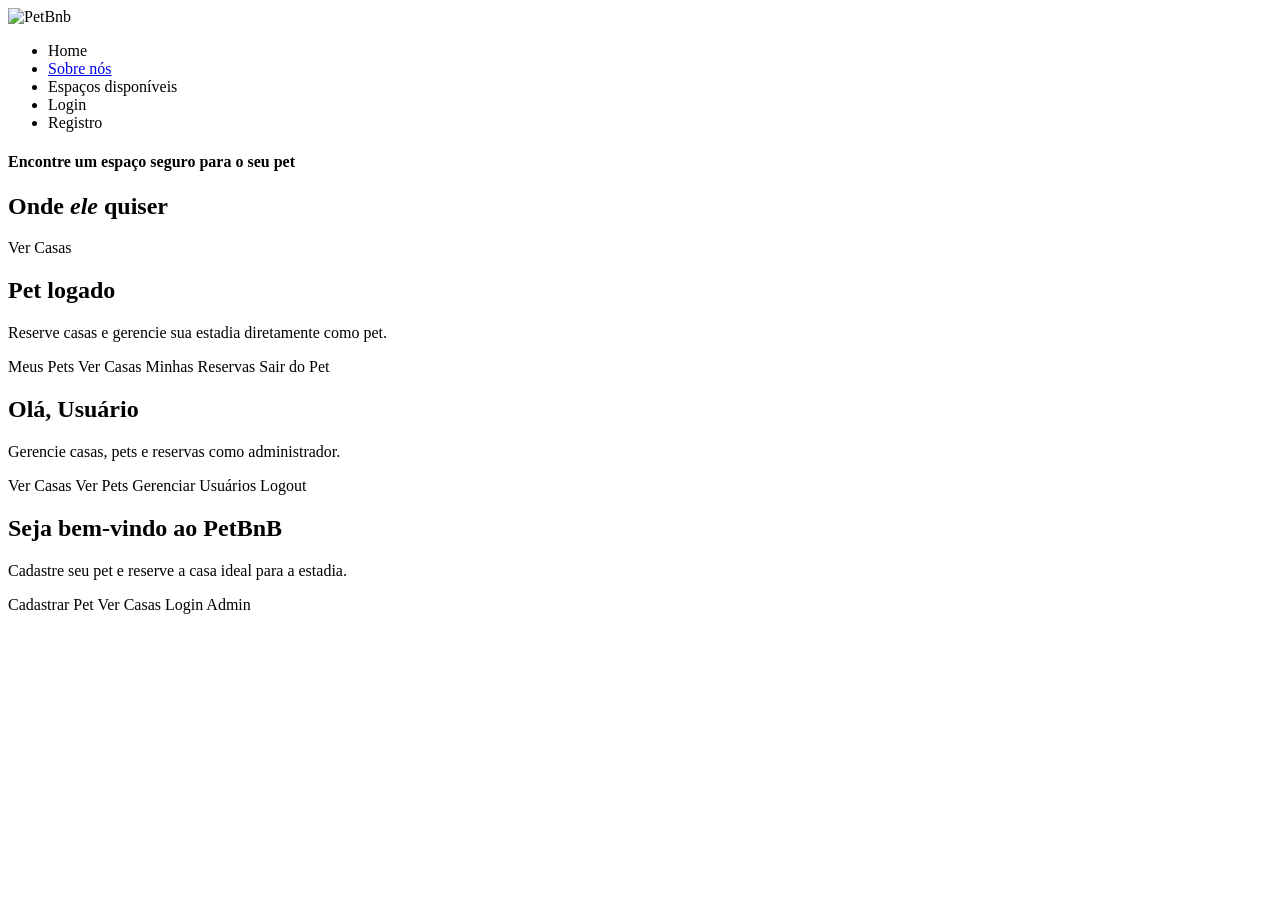
==== src/main/resources/templates/index.html @ b038af2d "ajustado para thymeleaf e banco de dados reconfigurado" ====
<!DOCTYPE html>
<html lang="pt-BR" xmlns:th="http://www.thymeleaf.org">
<head>
    <meta charset="UTF-8" />
    <meta name="viewport" content="width=device-width, initial-scale=1" />
    <title th:text="#{{app.title}}">PetBnB</title>
    <link rel="stylesheet" th:href="@{/css/bootstrap.min.css}" href="css/bootstrap.min.css" />
    <link rel="stylesheet" th:href="@{/css/style.css}" href="css/style.css" />
    <link rel="stylesheet" th:href="@{/css/style1.css}" href="css/style1.css" />
    <link rel="stylesheet" th:href="@{/css/responsive.css}" href="css/responsive.css" />
</head>
<body class="main-layout">
<header>
    <div class="header">
        <div class="container">
            <div class="row align-items-center">
                <div class="col-md-3 logo_section">
                    <div class="logo">
                        <a th:href="@{/}"><img th:src="@{/images/supercao.png}" src="images/supercao.png" alt="PetBnb" /></a>
                    </div>
                </div>
                <div class="col-md-9">
                    <div class="navigation">
                        <ul class="nav">
                            <li class="nav-item"><a class="nav-link" th:href="@{/}">Home</a></li>
                            <li class="nav-item"><a class="nav-link" href="#about">Sobre nós</a></li>
                            <li class="nav-item"><a class="nav-link" th:href="@{/casas}">Espaços disponíveis</a></li>
                            <li class="nav-item"><a class="nav-link" th:href="@{/usuario/login}">Login</a></li>
                            <li class="nav-item"><a class="nav-link" th:href="@{/usuario/cadastro}">Registro</a></li>
                        </ul>
                    </div>
                </div>
            </div>
        </div>
    </div>
</header>

<section class="home-banner-area" id="home">
    <div class="container h-100">
        <div class="home-banner text-center">
            <div class="text-center">
                <h4>Encontre um espaço seguro para o seu pet</h4>
                <h1>Onde <em>ele</em> quiser</h1>
                <a class="button home-banner-btn" th:href="@{/casas}">Ver Casas</a>
            </div>
        </div>
    </div>
</section>

<div class="container mt-5">
    <div class="row">
        <div class="col-md-12 text-center">
            <div th:if="${session.petLogado != null}">
                <h2 th:text="'Pet logado: ' + ${session.petLogado.nome}">Pet logado</h2>
                <p>Reserve casas e gerencie sua estadia diretamente como pet.</p>
                <a class="button" th:href="@{/pets}">Meus Pets</a>
                <a class="button" th:href="@{/casas}">Ver Casas</a>
                <a class="button" th:href="@{/reservas}">Minhas Reservas</a>
                <a class="button" th:href="@{/pets/sair}">Sair do Pet</a>
            </div>
            <div th:if="${session.usuarioLogado != null}">
                <h2 th:text="'Olá, ' + ${session.usuarioLogado.nome}">Olá, Usuário</h2>
                <p>Gerencie casas, pets e reservas como administrador.</p>
                <a class="button" th:href="@{/casas}">Ver Casas</a>
                <a class="button" th:href="@{/pets}">Ver Pets</a>
                <a class="button" th:if="${session.usuarioLogado.papel == 'ADMIN'}" th:href="@{/usuario/lista}">Gerenciar Usuários</a>
                <a class="button" th:href="@{/usuario/logout}">Logout</a>
            </div>
            <div th:if="${session.petLogado == null} and ${session.usuarioLogado == null}">
                <h2>Seja bem-vindo ao PetBnB</h2>
                <p>Cadastre seu pet e reserve a casa ideal para a estadia.</p>
                <a class="button" th:href="@{/pets/novo}">Cadastrar Pet</a>
                <a class="button" th:href="@{/casas}">Ver Casas</a>
                <a class="button" th:href="@{/usuario/login}">Login Admin</a>
            </div>
        </div>
    </div>
</div>

<script th:src="@{/js/jquery.min.js}" src="js/jquery.min.js"></script>
<script th:src="@{/js/bootstrap.min.js}" src="js/bootstrap.min.js"></script>
<script th:src="@{/js/main.js}" src="js/main.js"></script>
</body>
</html>
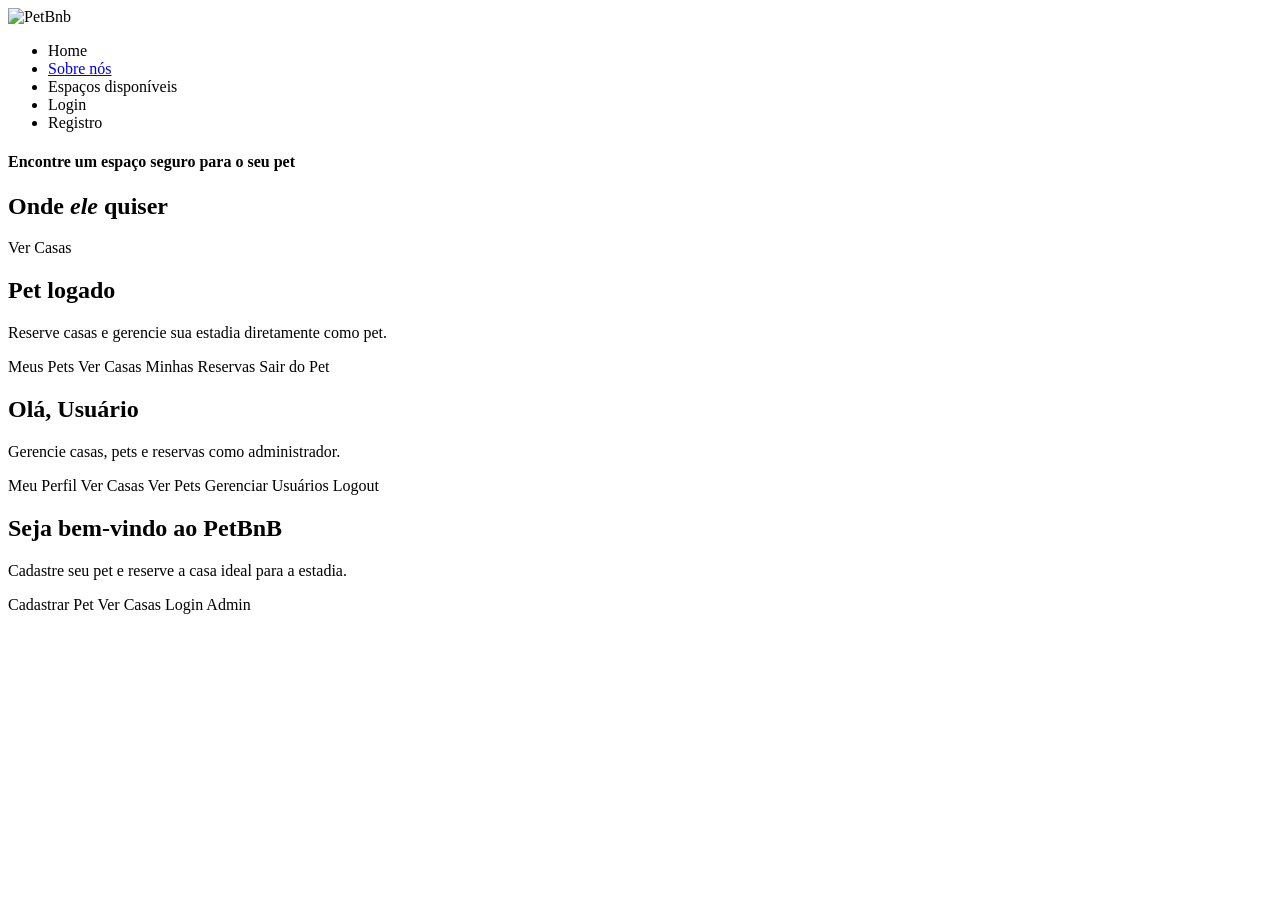
==== commit 7670e72b: "problemas no thymeleaf e no banco de dados. cada usuario agora tem seu proprio pet como o proposto p" ====
--- a/src/main/resources/templates/index.html
+++ b/src/main/resources/templates/index.html
@@ -61,6 +61,7 @@
             <div th:if="${session.usuarioLogado != null}">
                 <h2 th:text="'Olá, ' + ${session.usuarioLogado.nome}">Olá, Usuário</h2>
                 <p>Gerencie casas, pets e reservas como administrador.</p>
+                <a class="button" th:href="@{/usuario/perfil}">Meu Perfil</a>
                 <a class="button" th:href="@{/casas}">Ver Casas</a>
                 <a class="button" th:href="@{/pets}">Ver Pets</a>
                 <a class="button" th:if="${session.usuarioLogado.papel == 'ADMIN'}" th:href="@{/usuario/lista}">Gerenciar Usuários</a>
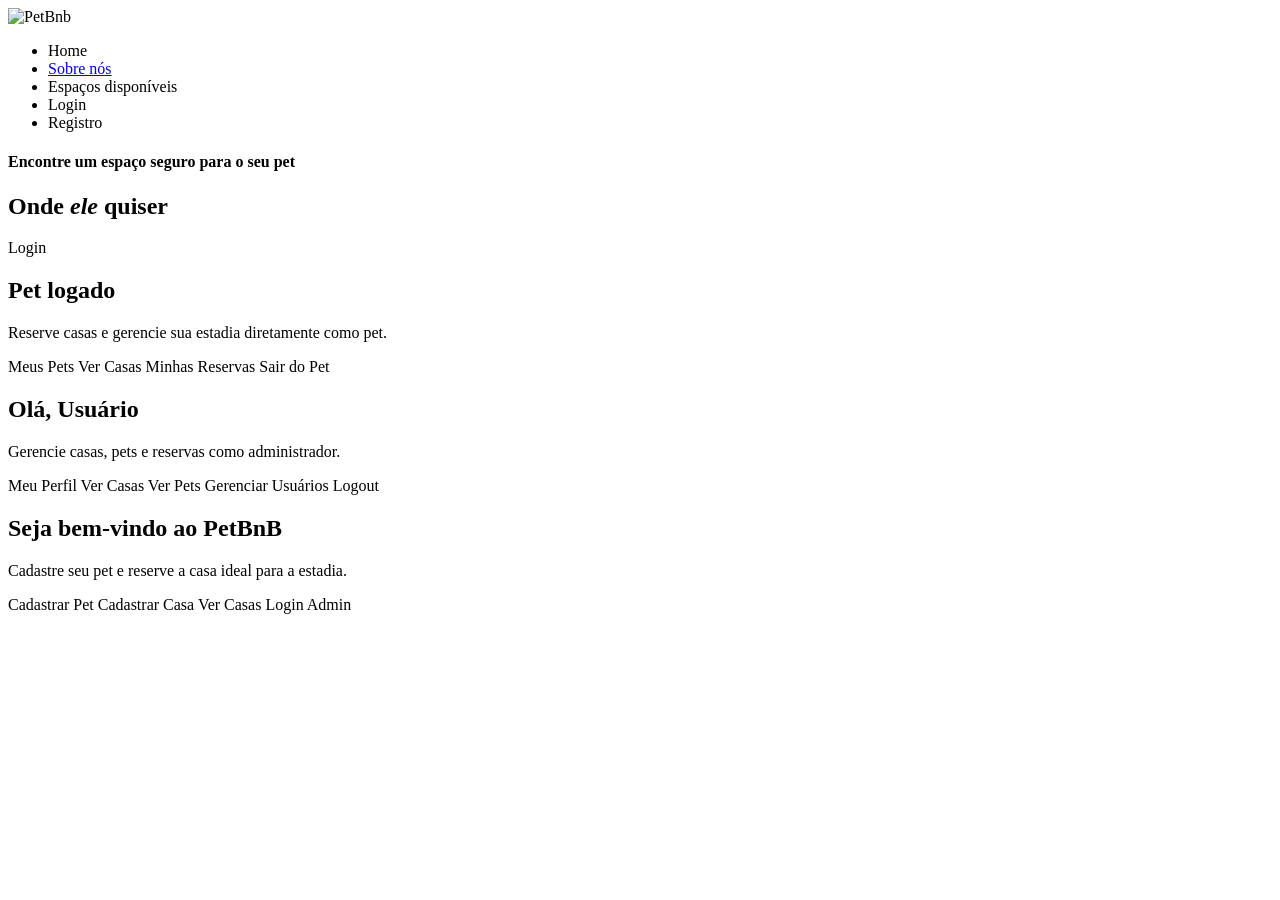
==== commit b1077504: "ajustado thymeleaf" ====
--- a/src/main/resources/templates/index.html
+++ b/src/main/resources/templates/index.html
@@ -1,85 +1,93 @@
 <!DOCTYPE html>
 <html lang="pt-BR" xmlns:th="http://www.thymeleaf.org">
+
 <head>
     <meta charset="UTF-8" />
     <meta name="viewport" content="width=device-width, initial-scale=1" />
-    <title th:text="#{{app.title}}">PetBnB</title>
-    <link rel="stylesheet" th:href="@{/css/bootstrap.min.css}" href="css/bootstrap.min.css" />
+<!-- ✅ CORRETO -->
+<title th:text="#{app.title}">PetBnB</title>    <link rel="stylesheet" th:href="@{/css/bootstrap.min.css}" href="css/bootstrap.min.css" />
     <link rel="stylesheet" th:href="@{/css/style.css}" href="css/style.css" />
     <link rel="stylesheet" th:href="@{/css/style1.css}" href="css/style1.css" />
     <link rel="stylesheet" th:href="@{/css/responsive.css}" href="css/responsive.css" />
 </head>
+
 <body class="main-layout">
-<header>
-    <div class="header">
-        <div class="container">
-            <div class="row align-items-center">
-                <div class="col-md-3 logo_section">
-                    <div class="logo">
-                        <a th:href="@{/}"><img th:src="@{/images/supercao.png}" src="images/supercao.png" alt="PetBnb" /></a>
+    <header>
+        <div class="header">
+            <div class="container">
+                <div class="row align-items-center">
+                    <div class="col-md-3 logo_section">
+                        <div class="logo">
+                            <a th:href="@{/}"><img th:src="@{/images/supercao.png}" src="images/supercao.png"
+                                    alt="PetBnb" /></a>
+                        </div>
                     </div>
-                </div>
-                <div class="col-md-9">
-                    <div class="navigation">
-                        <ul class="nav">
-                            <li class="nav-item"><a class="nav-link" th:href="@{/}">Home</a></li>
-                            <li class="nav-item"><a class="nav-link" href="#about">Sobre nós</a></li>
-                            <li class="nav-item"><a class="nav-link" th:href="@{/casas}">Espaços disponíveis</a></li>
-                            <li class="nav-item"><a class="nav-link" th:href="@{/usuario/login}">Login</a></li>
-                            <li class="nav-item"><a class="nav-link" th:href="@{/usuario/cadastro}">Registro</a></li>
-                        </ul>
+                    <div class="col-md-9">
+                        <div class="navigation">
+                            <ul class="nav">
+                                <li class="nav-item"><a class="nav-link" th:href="@{/}">Home</a></li>
+                                <li class="nav-item"><a class="nav-link" href="#about">Sobre nós</a></li>
+                                <li class="nav-item"><a class="nav-link" th:href="@{/casas}">Espaços disponíveis</a>
+                                </li>
+                                <li class="nav-item"><a class="nav-link" th:href="@{/usuario/login}">Login</a></li>
+                                <li class="nav-item"><a class="nav-link" th:href="@{/usuario/cadastro}">Registro</a>
+                                </li>
+                            </ul>
+                        </div>
                     </div>
                 </div>
             </div>
         </div>
-    </div>
-</header>
+    </header>
 
-<section class="home-banner-area" id="home">
-    <div class="container h-100">
-        <div class="home-banner text-center">
-            <div class="text-center">
-                <h4>Encontre um espaço seguro para o seu pet</h4>
-                <h1>Onde <em>ele</em> quiser</h1>
-                <a class="button home-banner-btn" th:href="@{/casas}">Ver Casas</a>
+    <section class="home-banner-area" id="home">
+        <div class="container h-100">
+            <div class="home-banner text-center">
+                <div class="text-center">
+                    <h4>Encontre um espaço seguro para o seu pet</h4>
+                    <h1>Onde <em>ele</em> quiser</h1>
+                    <a class="button home-banner-btn" th:href="@{/usuario/login}">Login</a>
+                </div>
+            </div>
+        </div>
+    </section>
+
+    <div class="container mt-5">
+        <div class="row">
+            <div class="col-md-12 text-center">
+                <div th:if="${session.petLogado != null}">
+                    <h2 th:text="'Pet logado: ' + ${session.petLogado.nome}">Pet logado</h2>
+                    <p>Reserve casas e gerencie sua estadia diretamente como pet.</p>
+                    <a class="button" th:href="@{/pets}">Meus Pets</a>
+                    <a class="button" th:href="@{/casas}">Ver Casas</a>
+                    <a class="button" th:href="@{/reservas}">Minhas Reservas</a>
+                    <a class="button" th:href="@{/pets/sair}">Sair do Pet</a>
+                </div>
+                <div th:if="${session.usuarioLogado != null}">
+                    <h2 th:text="'Olá, ' + ${session.usuarioLogado.nome}">Olá, Usuário</h2>
+                    <p>Gerencie casas, pets e reservas como administrador.</p>
+                    <a class="button" th:href="@{/usuario/perfil}">Meu Perfil</a>
+                    <a class="button" th:href="@{/casas}">Ver Casas</a>
+                    <a class="button" th:href="@{/pets}">Ver Pets</a>
+                    <a class="button" th:if="${session.usuarioLogado.papel == 'ADMIN'}"
+                        th:href="@{/usuario/lista}">Gerenciar Usuários</a>
+                    <a class="button" th:href="@{/usuario/logout}">Logout</a>
+                </div>
+                <div th:if="${session.petLogado == null} and ${session.usuarioLogado == null}">
+                    <h2>Seja bem-vindo ao PetBnB</h2>
+                    <p>Cadastre seu pet e reserve a casa ideal para a estadia.</p>
+                    <a class="button" th:href="@{/pets/novo}">Cadastrar Pet</a>
+                    <a class="button" th:href="@{/casas/nova}">Cadastrar Casa</a>
+                    <a class="button" th:href="@{/casas}">Ver Casas</a>
+                    <a class="button" th:href="@{/usuario/login}">Login Admin</a>
+                </div>
             </div>
         </div>
     </div>
-</section>
 
-<div class="container mt-5">
-    <div class="row">
-        <div class="col-md-12 text-center">
-            <div th:if="${session.petLogado != null}">
-                <h2 th:text="'Pet logado: ' + ${session.petLogado.nome}">Pet logado</h2>
-                <p>Reserve casas e gerencie sua estadia diretamente como pet.</p>
-                <a class="button" th:href="@{/pets}">Meus Pets</a>
-                <a class="button" th:href="@{/casas}">Ver Casas</a>
-                <a class="button" th:href="@{/reservas}">Minhas Reservas</a>
-                <a class="button" th:href="@{/pets/sair}">Sair do Pet</a>
-            </div>
-            <div th:if="${session.usuarioLogado != null}">
-                <h2 th:text="'Olá, ' + ${session.usuarioLogado.nome}">Olá, Usuário</h2>
-                <p>Gerencie casas, pets e reservas como administrador.</p>
-                <a class="button" th:href="@{/usuario/perfil}">Meu Perfil</a>
-                <a class="button" th:href="@{/casas}">Ver Casas</a>
-                <a class="button" th:href="@{/pets}">Ver Pets</a>
-                <a class="button" th:if="${session.usuarioLogado.papel == 'ADMIN'}" th:href="@{/usuario/lista}">Gerenciar Usuários</a>
-                <a class="button" th:href="@{/usuario/logout}">Logout</a>
-            </div>
-            <div th:if="${session.petLogado == null} and ${session.usuarioLogado == null}">
-                <h2>Seja bem-vindo ao PetBnB</h2>
-                <p>Cadastre seu pet e reserve a casa ideal para a estadia.</p>
-                <a class="button" th:href="@{/pets/novo}">Cadastrar Pet</a>
-                <a class="button" th:href="@{/casas}">Ver Casas</a>
-                <a class="button" th:href="@{/usuario/login}">Login Admin</a>
-            </div>
-        </div>
-    </div>
-</div>
+    <script th:src="@{/js/jquery.min.js}" src="js/jquery.min.js"></script>
+    <script th:src="@{/js/bootstrap.min.js}" src="js/bootstrap.min.js"></script>
+    <script th:src="@{/js/main.js}" src="js/main.js"></script>
+</body>
 
-<script th:src="@{/js/jquery.min.js}" src="js/jquery.min.js"></script>
-<script th:src="@{/js/bootstrap.min.js}" src="js/bootstrap.min.js"></script>
-<script th:src="@{/js/main.js}" src="js/main.js"></script>
-</body>
-</html>
+</html>
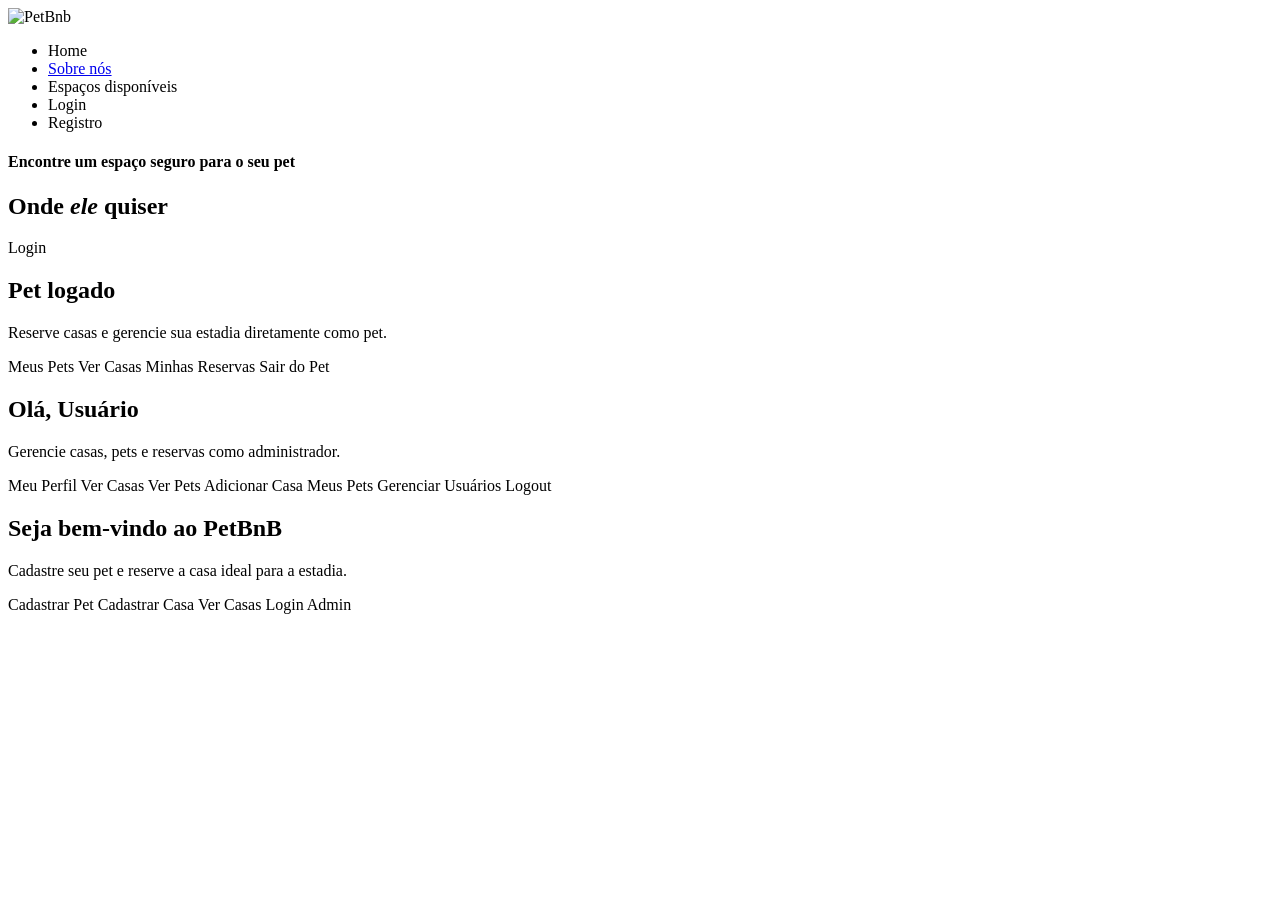
==== commit 579e004a: "CRUD dos anfitrioes arrumado. agora ele consegue criar casas. cada usuario possui sua lista de casas" ====
--- a/src/main/resources/templates/index.html
+++ b/src/main/resources/templates/index.html
@@ -4,8 +4,9 @@
 <head>
     <meta charset="UTF-8" />
     <meta name="viewport" content="width=device-width, initial-scale=1" />
-<!-- ✅ CORRETO -->
-<title th:text="#{app.title}">PetBnB</title>    <link rel="stylesheet" th:href="@{/css/bootstrap.min.css}" href="css/bootstrap.min.css" />
+    <!-- ✅ CORRETO -->
+    <title th:text="#{app.title}">PetBnB</title>
+    <link rel="stylesheet" th:href="@{/css/bootstrap.min.css}" href="css/bootstrap.min.css" />
     <link rel="stylesheet" th:href="@{/css/style.css}" href="css/style.css" />
     <link rel="stylesheet" th:href="@{/css/style1.css}" href="css/style1.css" />
     <link rel="stylesheet" th:href="@{/css/responsive.css}" href="css/responsive.css" />
@@ -69,8 +70,24 @@
                     <a class="button" th:href="@{/usuario/perfil}">Meu Perfil</a>
                     <a class="button" th:href="@{/casas}">Ver Casas</a>
                     <a class="button" th:href="@{/pets}">Ver Pets</a>
-                    <a class="button" th:if="${session.usuarioLogado.papel == 'ADMIN'}"
-                        th:href="@{/usuario/lista}">Gerenciar Usuários</a>
+                    <!-- Mostrar botão de adicionar casa para donos de hospedagem -->
+                    <a class="button"
+                        th:if="${session.usuarioLogado != null and session.usuarioLogado.donoDeHospedagem}"
+                        th:href="@{/casas/novo}">
+                        Adicionar Casa
+                    </a>
+
+                    <!-- mostra pets só para dono de pet -->
+                    <a class="button" th:if="${session.usuarioLogado != null and session.usuarioLogado.donoDePet}"
+                        th:href="@{/pets}">
+                        Meus Pets
+                    </a>
+
+                    <!-- Admin -->
+                    <a class="button" th:if="${session.usuarioLogado != null and session.usuarioLogado.admin}"
+                        th:href="@{/usuario/lista}">
+                        Gerenciar Usuários
+                    </a>
                     <a class="button" th:href="@{/usuario/logout}">Logout</a>
                 </div>
                 <div th:if="${session.petLogado == null} and ${session.usuarioLogado == null}">
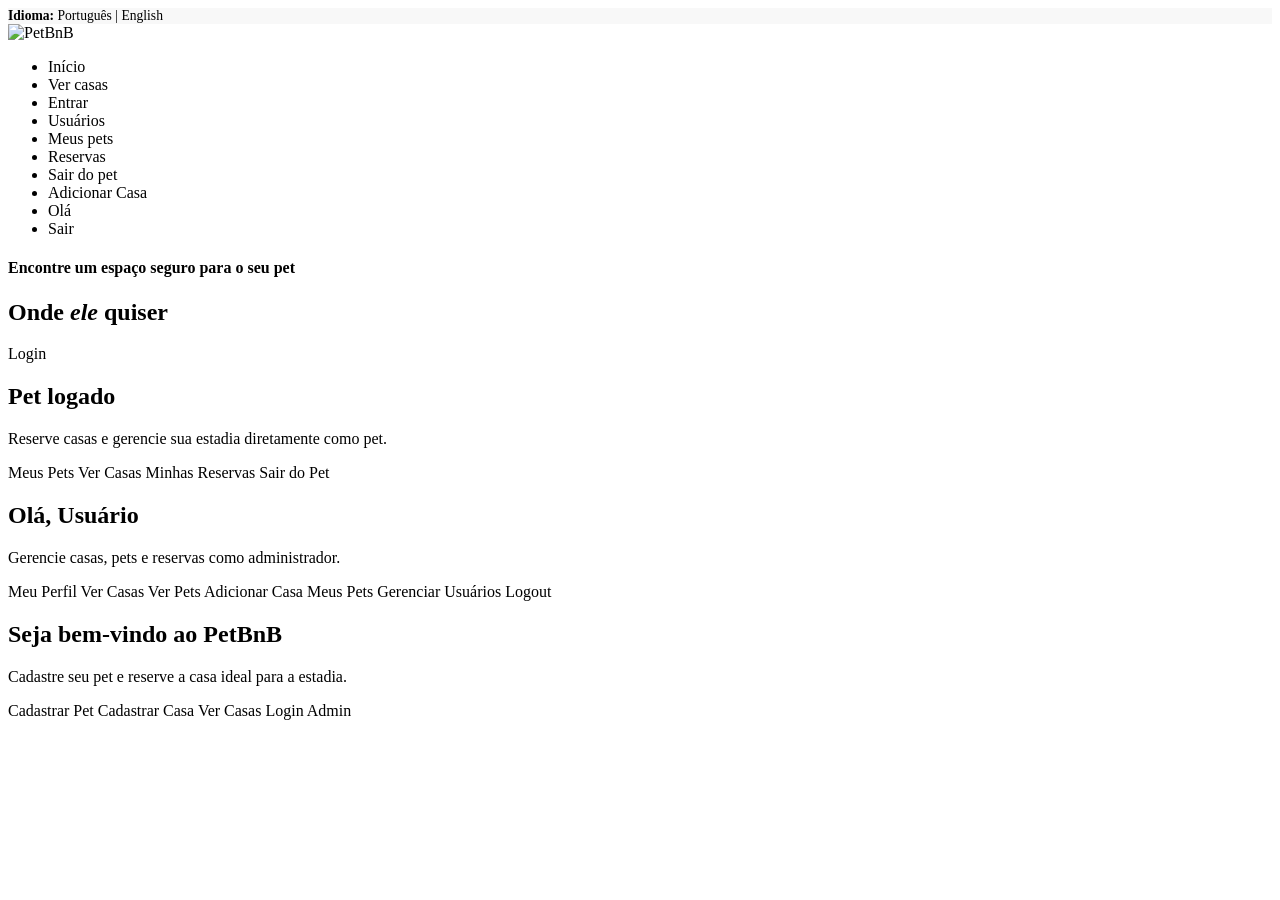
==== commit cb520309: "ajustando spring security, fluxo de paginas e internacionalizacao" ====
--- a/src/main/resources/templates/index.html
+++ b/src/main/resources/templates/index.html
@@ -14,32 +14,81 @@
 
 <body class="main-layout">
     <header>
-        <div class="header">
-            <div class="container">
-                <div class="row align-items-center">
-                    <div class="col-md-3 logo_section">
-                        <div class="logo">
-                            <a th:href="@{/}"><img th:src="@{/images/supercao.png}" src="images/supercao.png"
-                                    alt="PetBnb" /></a>
-                        </div>
-                    </div>
-                    <div class="col-md-9">
-                        <div class="navigation">
-                            <ul class="nav">
-                                <li class="nav-item"><a class="nav-link" th:href="@{/}">Home</a></li>
-                                <li class="nav-item"><a class="nav-link" href="#about">Sobre nós</a></li>
-                                <li class="nav-item"><a class="nav-link" th:href="@{/casas}">Espaços disponíveis</a>
-                                </li>
-                                <li class="nav-item"><a class="nav-link" th:href="@{/usuario/login}">Login</a></li>
-                                <li class="nav-item"><a class="nav-link" th:href="@{/usuario/cadastro}">Registro</a>
-                                </li>
-                            </ul>
-                        </div>
-                    </div>
+    <!-- Barra de idioma -->
+    <div class="lang-selector text-end px-3 py-1" style="background:#f8f8f8; font-size:0.85rem;">
+        <strong th:text="#{lang.select}">Idioma:</strong>
+        <a th:href="@{?(lang=pt_BR)}" th:text="#{lang.portuguese}">Português</a> |
+        <a th:href="@{?(lang=en)}" th:text="#{lang.english}">English</a>
+    </div>
+
+    <div class="container">
+        <div class="row align-items-center py-2">
+
+            <!-- Logo -->
+            <div class="col-md-3 logo_section">
+                <div class="logo">
+                    <a th:href="@{/}">
+                        <img th:src="@{/images/supercao.png}" src="images/supercao.png" alt="PetBnB" />
+                    </a>
+                </div>
+            </div>
+
+            <!-- Navegação -->
+            <div class="col-md-9">
+                <div class="navigation">
+                    <ul class="nav justify-content-end">
+
+                        <!-- sempre visível -->
+                        <li class="nav-item">
+                            <a class="nav-link" th:href="@{/}" th:text="#{topnav.home}">Início</a>
+                        </li>
+                        <li class="nav-item">
+                            <a class="nav-link" th:href="@{/casas}" th:text="#{button.view_houses}">Ver casas</a>
+                        </li>
+
+                        <!-- visitante não logado -->
+                        <li class="nav-item" th:if="${session.usuarioLogado == null}">
+                            <a class="nav-link btn btn-primary text-white ms-2"
+                               th:href="@{/usuario/login}" th:text="#{button.login}">Entrar</a>
+                        </li>
+
+                        <!-- ADMIN -->
+                        <li class="nav-item" th:if="${session.usuarioLogado != null and session.usuarioLogado.admin}">
+                            <a class="nav-link" th:href="@{/usuario/lista}" th:text="#{button.manage_users}">Usuários</a>
+                        </li>
+
+                        <!-- DONO_PET -->
+                        <li class="nav-item" th:if="${session.usuarioLogado != null and session.usuarioLogado.donoDePet}">
+                            <a class="nav-link" th:href="@{/pets}" th:text="#{button.view_pets}">Meus pets</a>
+                        </li>
+                        <li class="nav-item" th:if="${session.usuarioLogado != null and session.usuarioLogado.donoDePet and session.petLogado != null}">
+                            <a class="nav-link" th:href="@{/reservas}" th:text="#{button.my_reservations}">Reservas</a>
+                        </li>
+                        <li class="nav-item" th:if="${session.usuarioLogado != null and session.usuarioLogado.donoDePet and session.petLogado != null}">
+                            <a class="nav-link text-warning" th:href="@{/pets/sair}" th:text="#{button.logout_pet}">Sair do pet</a>
+                        </li>
+
+                        <!-- DONO_HOSPEDAGEM -->
+                        <li class="nav-item" th:if="${session.usuarioLogado != null and session.usuarioLogado.donoDeHospedagem}">
+                            <a class="nav-link" th:href="@{/casas/novo}" th:text="#{button.add_house}">Adicionar Casa</a>
+                        </li>
+
+                        <!-- usuário logado: nome + sair -->
+                        <li class="nav-item" th:if="${session.usuarioLogado != null}">
+                            <span class="nav-link text-muted"
+                                  th:text="#{topnav.hello(${session.usuarioLogado.nome})}">Olá</span>
+                        </li>
+                        <li class="nav-item" th:if="${session.usuarioLogado != null}">
+                            <a class="nav-link btn btn-danger text-white ms-2"
+                               th:href="@{/usuario/logout}" th:text="#{button.logout}">Sair</a>
+                        </li>
+
+                    </ul>
                 </div>
             </div>
         </div>
-    </header>
+    </div>
+</header>
 
     <section class="home-banner-area" id="home">
         <div class="container h-100">
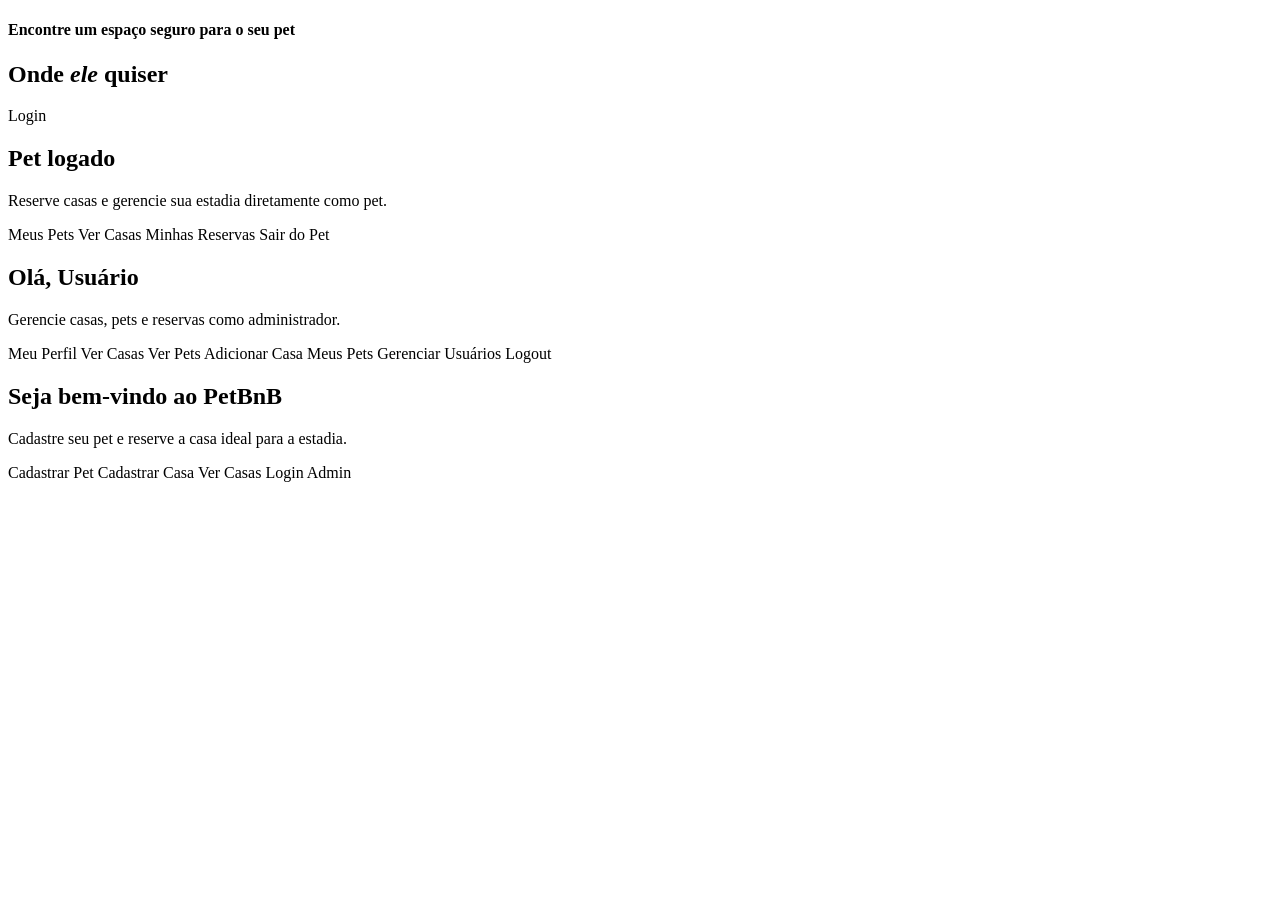
==== commit a0b94262: "ajustado fluxo de paginas" ====
--- a/src/main/resources/templates/index.html
+++ b/src/main/resources/templates/index.html
@@ -4,7 +4,6 @@
 <head>
     <meta charset="UTF-8" />
     <meta name="viewport" content="width=device-width, initial-scale=1" />
-    <!-- ✅ CORRETO -->
     <title th:text="#{app.title}">PetBnB</title>
     <link rel="stylesheet" th:href="@{/css/bootstrap.min.css}" href="css/bootstrap.min.css" />
     <link rel="stylesheet" th:href="@{/css/style.css}" href="css/style.css" />
@@ -13,82 +12,9 @@
 </head>
 
 <body class="main-layout">
-    <header>
-    <!-- Barra de idioma -->
-    <div class="lang-selector text-end px-3 py-1" style="background:#f8f8f8; font-size:0.85rem;">
-        <strong th:text="#{lang.select}">Idioma:</strong>
-        <a th:href="@{?(lang=pt_BR)}" th:text="#{lang.portuguese}">Português</a> |
-        <a th:href="@{?(lang=en)}" th:text="#{lang.english}">English</a>
-    </div>
+    <div>
+        <header th:replace="~{fragments/header :: header}"></header>
 
-    <div class="container">
-        <div class="row align-items-center py-2">
-
-            <!-- Logo -->
-            <div class="col-md-3 logo_section">
-                <div class="logo">
-                    <a th:href="@{/}">
-                        <img th:src="@{/images/supercao.png}" src="images/supercao.png" alt="PetBnB" />
-                    </a>
-                </div>
-            </div>
-
-            <!-- Navegação -->
-            <div class="col-md-9">
-                <div class="navigation">
-                    <ul class="nav justify-content-end">
-
-                        <!-- sempre visível -->
-                        <li class="nav-item">
-                            <a class="nav-link" th:href="@{/}" th:text="#{topnav.home}">Início</a>
-                        </li>
-                        <li class="nav-item">
-                            <a class="nav-link" th:href="@{/casas}" th:text="#{button.view_houses}">Ver casas</a>
-                        </li>
-
-                        <!-- visitante não logado -->
-                        <li class="nav-item" th:if="${session.usuarioLogado == null}">
-                            <a class="nav-link btn btn-primary text-white ms-2"
-                               th:href="@{/usuario/login}" th:text="#{button.login}">Entrar</a>
-                        </li>
-
-                        <!-- ADMIN -->
-                        <li class="nav-item" th:if="${session.usuarioLogado != null and session.usuarioLogado.admin}">
-                            <a class="nav-link" th:href="@{/usuario/lista}" th:text="#{button.manage_users}">Usuários</a>
-                        </li>
-
-                        <!-- DONO_PET -->
-                        <li class="nav-item" th:if="${session.usuarioLogado != null and session.usuarioLogado.donoDePet}">
-                            <a class="nav-link" th:href="@{/pets}" th:text="#{button.view_pets}">Meus pets</a>
-                        </li>
-                        <li class="nav-item" th:if="${session.usuarioLogado != null and session.usuarioLogado.donoDePet and session.petLogado != null}">
-                            <a class="nav-link" th:href="@{/reservas}" th:text="#{button.my_reservations}">Reservas</a>
-                        </li>
-                        <li class="nav-item" th:if="${session.usuarioLogado != null and session.usuarioLogado.donoDePet and session.petLogado != null}">
-                            <a class="nav-link text-warning" th:href="@{/pets/sair}" th:text="#{button.logout_pet}">Sair do pet</a>
-                        </li>
-
-                        <!-- DONO_HOSPEDAGEM -->
-                        <li class="nav-item" th:if="${session.usuarioLogado != null and session.usuarioLogado.donoDeHospedagem}">
-                            <a class="nav-link" th:href="@{/casas/novo}" th:text="#{button.add_house}">Adicionar Casa</a>
-                        </li>
-
-                        <!-- usuário logado: nome + sair -->
-                        <li class="nav-item" th:if="${session.usuarioLogado != null}">
-                            <span class="nav-link text-muted"
-                                  th:text="#{topnav.hello(${session.usuarioLogado.nome})}">Olá</span>
-                        </li>
-                        <li class="nav-item" th:if="${session.usuarioLogado != null}">
-                            <a class="nav-link btn btn-danger text-white ms-2"
-                               th:href="@{/usuario/logout}" th:text="#{button.logout}">Sair</a>
-                        </li>
-
-                    </ul>
-                </div>
-            </div>
-        </div>
-    </div>
-</header>
 
     <section class="home-banner-area" id="home">
         <div class="container h-100">
